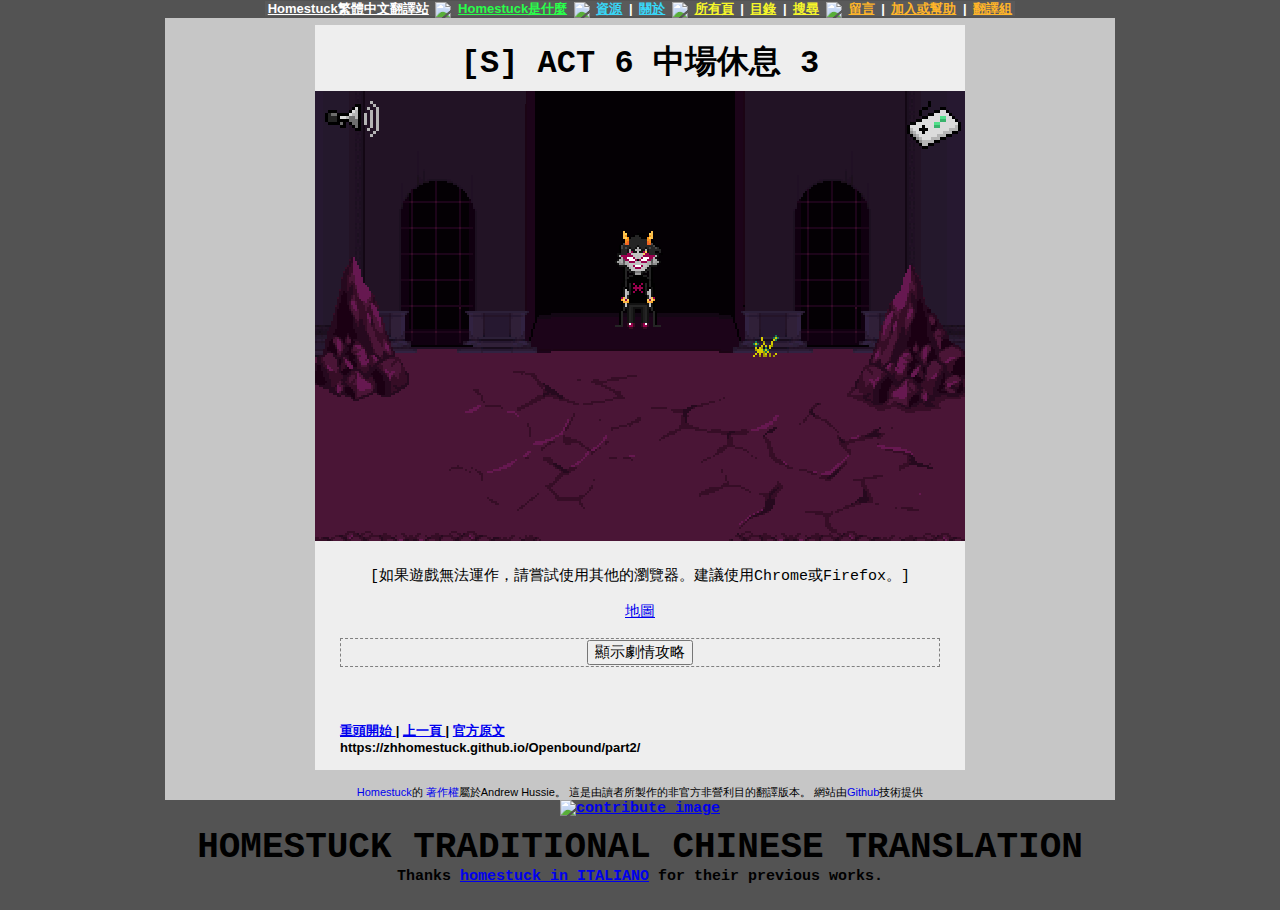
==== part1/index.html @ 6dc21e7e "create gh-pages" ====
<html>
  <head>
    <meta http-equiv="Content-Type" content="text/html; charset=utf-8">
    <title>Homestuck繁體中文翻譯: [S] ACT 6 中場休息 3</title>
      <!-- imports -->
    <script type="text/javascript" src="Sburb.min.js"></script>
    <script src="../common/main.js" charset="utf-8"></script>
    <link href="http://zhhomestuck.blogspot.tw/favicon.ico" rel="icon" type="image/x-icon" />
    <link rel="stylesheet" href="../common/normalize.min.css">
    <link rel="stylesheet" href="../common/main.css">
  </head>
  <body onload="Sburb.initialize('JterniaDeploy','levels/openbound/openbound.xml','true');">
  <!--[if lt IE 8]><p class="browserupgrade">您使用的瀏覽器過舊</p><![endif]-->
    <div id='header'>
      <span class='mspanav'>
        <a href='https://zhhomestuck.blogspot.com/' style='color: #ffffff;'>Homestuck繁體中文翻譯站</a>
        <img src='../../candycorn.gif'/>
                  <a href='https://zhhomestuck.blogspot.com/p/whatishomestuck.html' style='color: #29ff4a;'>Homestuck是什麼</a>
        <img src='/images/candycorn.gif'/>
        <a href='http://zhhomestuck.blogspot.com/p/source.html' style='color:#39d5f6;'>資源</a> |
                  <a href='https://zhhomestuck.blogspot.tw/p/about.html' style='color:#39d5f6;'>關於</a>
        <img src='/images/candycorn.gif'/>
        <a href='http://zhhomestuck.blogspot.tw/p/all-pages.html' style='color: #f7f72a;'>所有頁</a> |
                  <a href='https://zhhomestuck.blogspot.tw/p/map.html' style='color: #f7f72a;'>目錄</a> |
                  <a href='https://zhhomestuck.blogspot.tw/p/search.html' style='color: #f7f72a;'>搜尋</a>
        <img src='/images/candycorn.gif'/>
        <a href='https://zhhomestuck.blogspot.tw/p/comment.html' style='color: #ffb529;'>留言</a> |
                  <a href='https://zhhomestuck.blogspot.tw/p/join.html' style='color: #ffb529;'>加入或幫助</a> |
                  <a href='https://zhhomestuck.blogspot.tw/p/translators.html' style='color: #ffb529;'>翻譯組</a>
      </span>
    </div>
    <div class="content">
      <div class="content-inner">
        <div class="page">
          <div class="pagehead">
            [S] ACT 6 中場休息 3
          </div>
          <div class="pagebody">
            <div class="openbound-content" id="JterniaDeploy"></div>
            <noscript>[您的瀏覽器不支援Javascript]</noscript>
            <div>
            <!--內文開始-->
              [如果遊戲無法運作，請嘗試使用其他的瀏覽器。建議使用Chrome或Firefox。]<br/>
              <br/>
              <a href="http://mspaintadventures.com/scraps2/a6i3map1.gif" target="_blank">地圖</a><br />
              <br/>
              <!-- LOG COMMENCE -->
              <div class="log-outer">
                <div id="log-buttom">
                  <button class="button" onclick="toggleSpoilers();" type="button" value="0">顯示劇情攻略</button>
                </div>
                <div class="spoiler" style="display: none;">
                  <div class="log-inner" style="font-size: 12px;">
                    <!-- LOG COMMENCE -->
                    <br />
                    <img src="A6I3walkthrough_ct.gif" style='margin-left: -55px;'/><br />
                    <br />
                    <!-- LOG END -->
                  </div>
                </div>
              </div>
              <!-- LOG END --> 
            <!--內文結束-->
            </div>
          </div>
          <div class="pagefoot">
            <!-- NEWER PAGE LINK
            &gt;
            <a class="blog-pager-newer-link" href="https://zhhomestuck.blogspot.tw/" id="blog-pager-newer-link-id"> 
              ==&gt;
            </a>
            -->
            <div class="pagefooter-footer" id="pff">
              <a class="startover" href="https://zhhomestuck.blogspot.tw/">
                重頭開始
              </a>
              |
              <a class="blog-pager-older-link" href="http://zhhomestuck.blogspot.tw/p/jumpto.html?p=007163" id="blog-pager-older-link">
                上一頁
              </a>
              |
              <a href="http://www.mspaintadventures.com/?s=6&p=007163">官方原文</a>
              <br/>
              https://zhhomestuck.github.io/Openbound/part2/
            </div>
          </div>
        </div>
        <div id='contribute' style='font: 11px Arial;'>
          <a href='http://www.mspaintadventures.com/?s=6'>Homestuck</a>的<a href='https://zhhomestuck.blogspot.tw/p/copyright.html'>
          著作權</a>屬於Andrew Hussie&#12290;
          這是由讀者所製作的非官方非營利目的翻譯版本&#12290;
          網站由<a href='https://github.com/zhhomestuck'>Github</a>技術提供
        </div>
      </div>
      <div class="footer-bannerframe">
        <a href="http://zhhomestuck.blogspot.com/p/copyright.html">
          <img alt="contribute_image" id="contribute-img" src="/images/v2_copyright.gif">
        </a>
        <div>
          HOMESTUCK TRADITIONAL CHINESE TRANSLATION
        </div>
        Thanks <a href="https://homestuckita.github.io/">homestuck in ITALIANO</a> for their previous works.
      </div>
    </div>
  </body>
</html>
---- common/main.css ----
body {
  font-family: Verdana, Arial, Helvetica, Microsoft JhengHei;
  font-size: 15px;
  color: #000000;
  margin: 0px;
  padding: 0 10px;
  background-color: #535353;
}
div, .pagebody div img, table, td {
  margin: 0; padding: 0;
  border: none;
  border-spacing: 0;
  text-align: -webkit-center; text-align: center;
}
b {font-weight:bold;}
/* nav */
.mspanav {
  width: 950px;
  margin: 0 auto;
  background-color: #5a5a5a;
}
.mspanavMobile {
  padding: 5px 0;
  margin: -10px auto 15px auto;
  background: #535353;
  font-size: 14px;
}
.mspanavMobile a {
  color: #ffffff;
  padding: 3px 3%;
  margin: 0 -2px;
}
.mspanav {
  font-family: Arial, Helvetica, Microsoft JhengHei, sans-serif;
  font-weight: bold;
  color: #ffffff;
  font-size: 13px;
  height: 18px;
}
.mspanav a {
  color: inherit;
  margin: 0 3px;
}
.mspanav img {
  vertical-align: middle;
  border: 0;
}
/* mspa content */
.content {
  width: 950px;
  padding: 0;
  margin: 0 auto;
  background: #c6c6c6;
  height: auto;
}
.content-inner {
  color: #000000;
  margin: 0 auto;
  padding-top: 7px;
  width: 650px;
  background: #c6c6c6;
  text-align: -webkit-center; text-align: center;
}
/* PH */
.pagehead {
  padding: 15px 0px;
  font-weight: bold;
  font-size: 32px;
  font-family: Courier, Verdana, Arial, monospace;
  background-color: #eeeeee;
}
/* PB */
.pagebody {
  margin-top: -8px;
  border-spacing: 0;
  font-family: Courier, Verdana, Arial, monospace;
  background-color: #eeeeee;
}

.pagebody div {
  vertical-align: middle;
  padding: 25px 15px 0 15px;
}

.pagebody .SBURBgameDiv {
  font-weight:bold;
}

.pagebody div.openbound-content,
div.openbound-content div {
  vertical-align: middle;
  padding: 0;
}
/* log */
div.log-outer {
  width: 600px;
  border: 1px dashed gray;
  padding: 1px 0;
  margin: 0 auto;
  box-sizing: border-box;
}
.log-outer div {
  padding: 0;
}
div.log-outer button {
  margin: 0 auto; 
}
.log-inner {
  width: 90%;
  border: none;
  text-align: left;
  margin: auto;
  margin-bottom: 5px;
  font-family: Courier, Verdana, monospace;
}
/* PF */
.pagefoot {
  padding: 20px 20px 15px 25px;
  text-align: left;
  font-size: 24px;
  font-family: Verdana, Arial, Helvetica, Microsoft JhengHei, monospace;
  background-color: #eeeeee;
}
.pagefooter-footer {
  text-align: left;
  font-weight: bold;
  font-size: 13px;
  padding-top: 35px;
}
.pagefoot a.newer-page-link, html a.blog-pager-newer-link {
  line-height: 30px !important;
}
#contribute, #contribute a {
  text-align: -webkit-center; text-align: center;
  text-decoration: none;
  padding-top: 15px;
  width: 100vw; max-width: 650px;
}
/* Bannerframe */
.footer-bannerframe {
  background-image: url('http://cdn.mspaintadventures.com/images/bannerframe.png');
  height: 110px;
  vertical-align: bottom;
  font-family: Courier, Verdana, monospace;
  font-weight: bold;
  color: #000000;
  background-color: #535353;
  width: 100vw; max-width: 950px;
}
.footer-bannerframe div {
  padding-top: 10px;
  font-size: 36px;
}
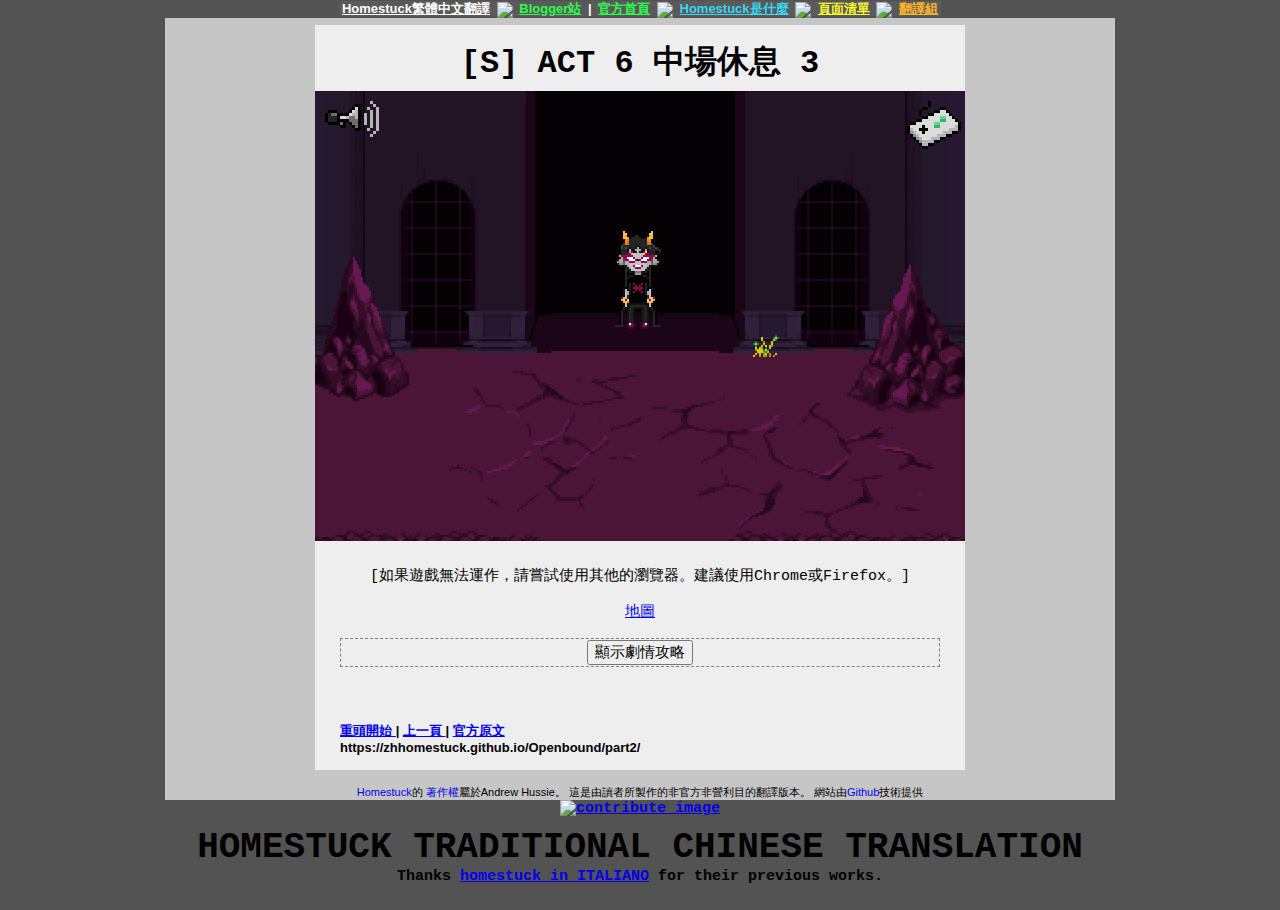
==== commit ab3a1daa: "page appearence update" ====
--- a/part1/index.html
+++ b/part1/index.html
@@ -1,32 +1,34 @@
-<html>
+﻿<html>
   <head>
-    <meta http-equiv="Content-Type" content="text/html; charset=utf-8">
+    <meta charset="utf-8">
+    <meta http-equiv="Content-Type" content="text/html">
+    <meta name="viewport" content="width=device-width, initial-scale=1.0">
+    <meta name="description" content="網路漫畫Homestuck的非官方繁中翻譯">
+    <meta name="theme-color" content="#ffffff">
     <title>Homestuck繁體中文翻譯: [S] ACT 6 中場休息 3</title>
-      <!-- imports -->
-    <script type="text/javascript" src="Sburb.min.js"></script>
-    <script src="../common/main.js" charset="utf-8"></script>
-    <link href="http://zhhomestuck.blogspot.tw/favicon.ico" rel="icon" type="image/x-icon" />
+    <!-- imports -->
+    <link rel="icon" href="../favicon.ico" type="image/x-icon">
     <link rel="stylesheet" href="../common/normalize.min.css">
     <link rel="stylesheet" href="../common/main.css">
+    <script type="text/javascript" src="//code.jquery.com/jquery-1.11.3.min.js"></script>
+    <script type="text/javascript" src="Sburb.min.js"></script>
+    <script type="text/javascript" src="../common/main.js" charset="utf-8"></script>
+    <script type="text/javascript" src="/main.js"></script>
   </head>
   <body onload="Sburb.initialize('JterniaDeploy','levels/openbound/openbound.xml','true');">
   <!--[if lt IE 8]><p class="browserupgrade">您使用的瀏覽器過舊</p><![endif]-->
     <div id='header'>
-      <span class='mspanav'>
-        <a href='https://zhhomestuck.blogspot.com/' style='color: #ffffff;'>Homestuck繁體中文翻譯站</a>
-        <img src='../../candycorn.gif'/>
-                  <a href='https://zhhomestuck.blogspot.com/p/whatishomestuck.html' style='color: #29ff4a;'>Homestuck是什麼</a>
-        <img src='/images/candycorn.gif'/>
-        <a href='http://zhhomestuck.blogspot.com/p/source.html' style='color:#39d5f6;'>資源</a> |
-                  <a href='https://zhhomestuck.blogspot.tw/p/about.html' style='color:#39d5f6;'>關於</a>
-        <img src='/images/candycorn.gif'/>
-        <a href='http://zhhomestuck.blogspot.tw/p/all-pages.html' style='color: #f7f72a;'>所有頁</a> |
-                  <a href='https://zhhomestuck.blogspot.tw/p/map.html' style='color: #f7f72a;'>目錄</a> |
-                  <a href='https://zhhomestuck.blogspot.tw/p/search.html' style='color: #f7f72a;'>搜尋</a>
-        <img src='/images/candycorn.gif'/>
-        <a href='https://zhhomestuck.blogspot.tw/p/comment.html' style='color: #ffb529;'>留言</a> |
-                  <a href='https://zhhomestuck.blogspot.tw/p/join.html' style='color: #ffb529;'>加入或幫助</a> |
-                  <a href='https://zhhomestuck.blogspot.tw/p/translators.html' style='color: #ffb529;'>翻譯組</a>
+      <span class="mspanav">
+        <a href="/">Homestuck繁體中文翻譯</a>
+        <img src="/images/candycorn.gif" />
+        <a href="http://zhhomestuck.blogspot.com" style="color: #29ff4a;">Blogger站</a> |
+        <a href="http://www.homestuck.com/" style="color: #29ff4a;">官方首頁</a>
+        <img src="/images/candycorn.gif" />
+        <a href="/whatishomestuck" style="color:#39d5f6;">Homestuck是什麼</a>
+        <img src="/images/candycorn.gif" />
+        <a href="/p/page_list" style="color: #f7f72a;">頁面清單</a>
+        <img src="/images/candycorn.gif" />
+        <a href="/translators" style="color: #ffb529;">翻譯組</a>
       </span>
     </div>
     <div class="content">
